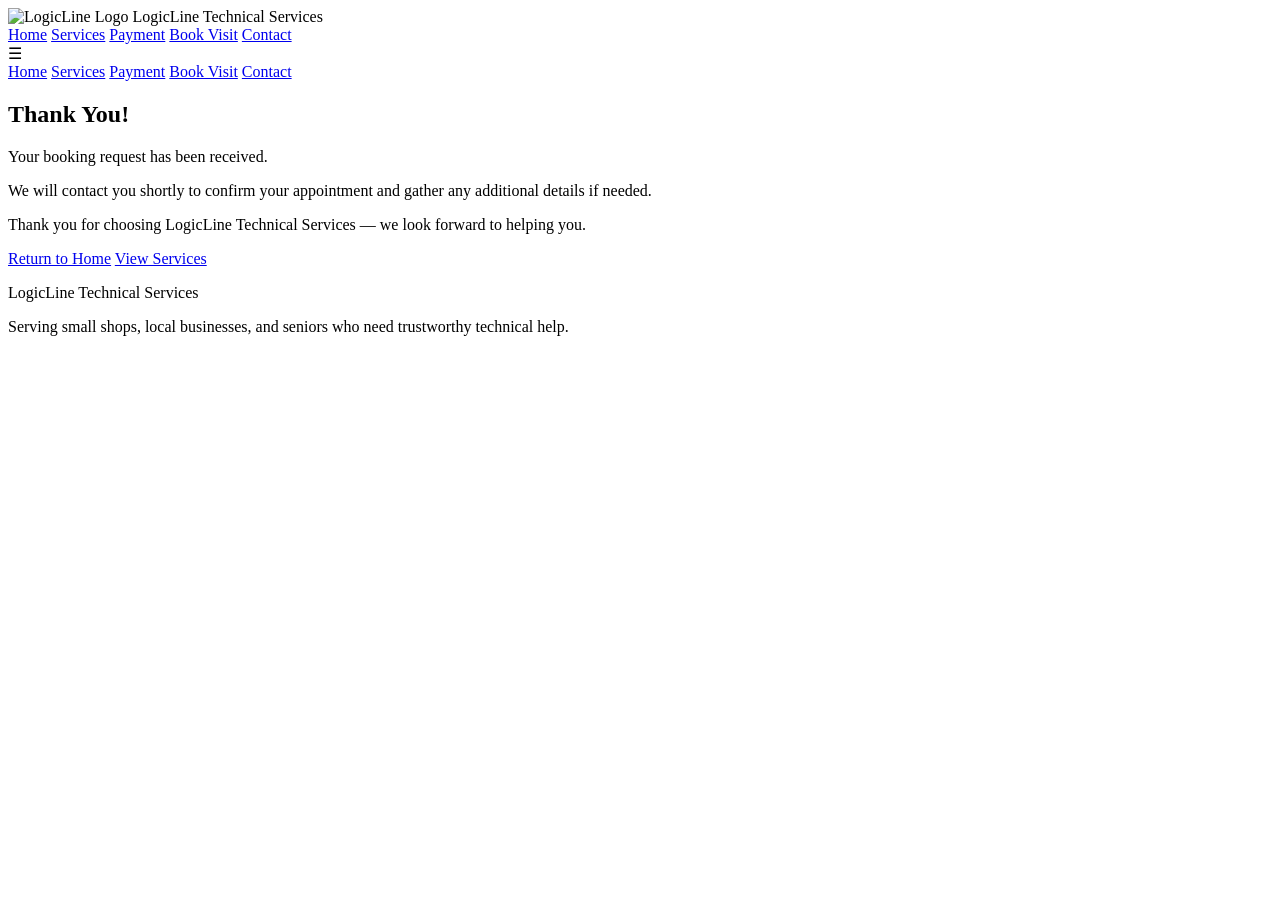
==== css/thankyou.html @ cc4c6eb1 "Add files via upload" ====
<!DOCTYPE html>
<html lang="en">
<head>
  <meta charset="UTF-8">
  <meta name="viewport" content="width=device-width, initial-scale=1.0">
  <title>Thank You – LogicLine Technical Services</title>
  <link rel="stylesheet" href="css/styles.css">
</head>

<body>

  <!-- NAVBAR -->
  <nav class="navbar">
    <div class="nav-left">
      <img src="img/logo.png" class="nav-logo" alt="LogicLine Logo">
      <span class="nav-title">LogicLine Technical Services</span>
    </div>

    <div class="nav-links">
      <a href="index.html">Home</a>
      <a href="services.html">Services</a>
      <a href="payment.html">Payment</a>
      <a href="book.html">Book Visit</a>
      <a href="contact.html">Contact</a>
    </div>

    <div class="hamburger" onclick="toggleMenu()">☰</div>
  </nav>

  <div class="mobile-menu" id="mobileMenu">
    <a href="index.html">Home</a>
    <a href="services.html">Services</a>
    <a href="payment.html">Payment</a>
    <a href="book.html">Book Visit</a>
    <a href="contact.html">Contact</a>
  </div>

  <!-- CONFIRMATION SECTION -->
  <section class="page-section">
    <h2 class="section-title">Thank You!</h2>

    <div class="contact-box">
      <p>Your booking request has been received.</p>
      <p>We will contact you shortly to confirm your appointment and gather any additional details if needed.</p>
      <p>Thank you for choosing LogicLine Technical Services — we look forward to helping you.</p>

      <a class="btn" href="index.html">Return to Home</a>
      <a class="btn" href="services.html">View Services</a>
    </div>
  </section>

  <!-- FOOTER -->
  <footer>
    <p>LogicLine Technical Services</p>
    <p>Serving small shops, local businesses, and seniors who need trustworthy technical help.</p>
  </footer>

  <script>
    function toggleMenu() {
      const menu = document.getElementById("mobileMenu");
      menu.style.display = menu.style.display === "flex" ? "none" : "flex";
    }
  </script>

</body>
</html>
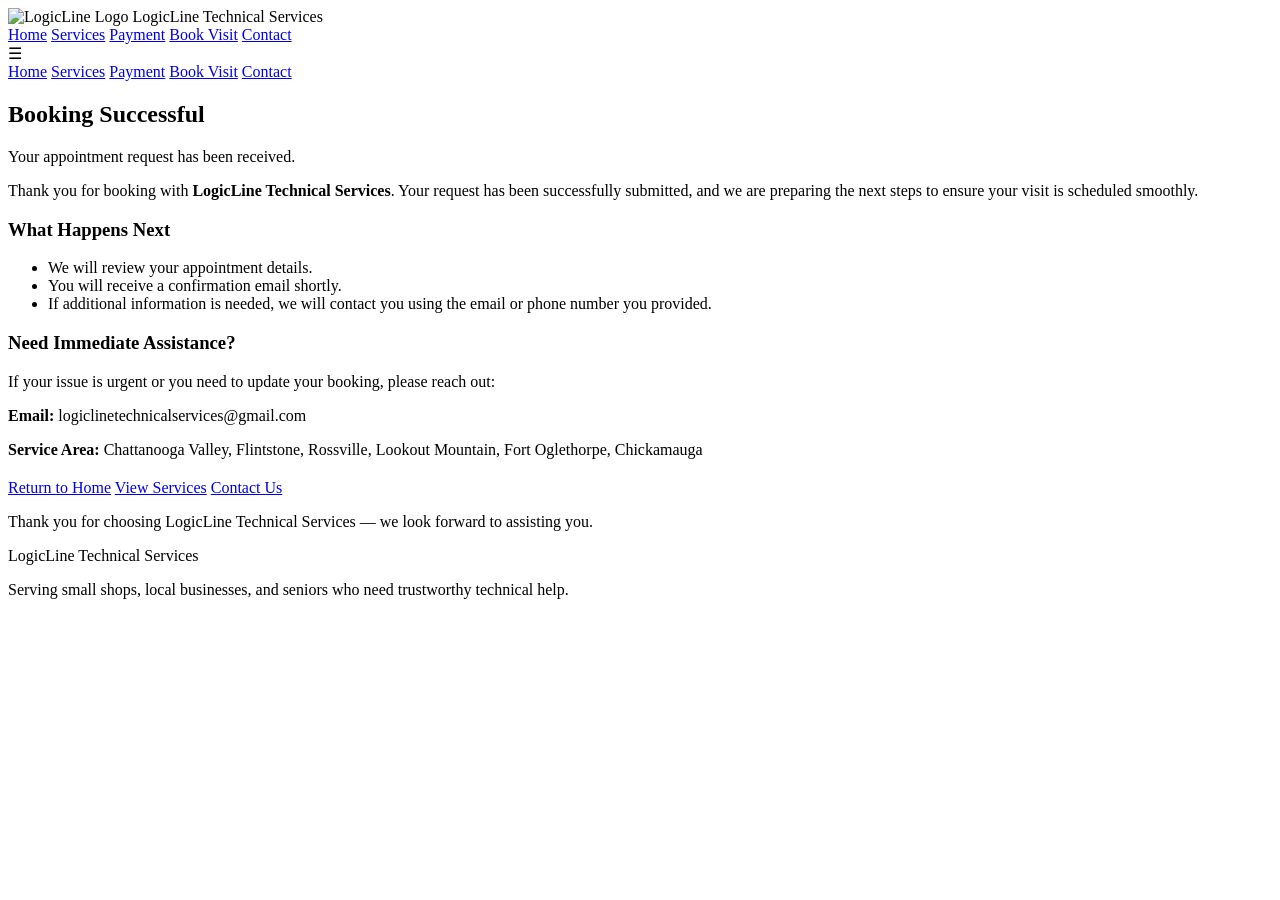
==== commit 0c9b7837: "Revise thank you page for booking confirmation Updated the thank you page to reflect booking confirm" ====
--- a/css/thankyou.html
+++ b/css/thankyou.html
@@ -3,7 +3,7 @@
 <head>
   <meta charset="UTF-8">
   <meta name="viewport" content="width=device-width, initial-scale=1.0">
-  <title>Thank You – LogicLine Technical Services</title>
+  <title>Booking Successful – LogicLine Technical Services</title>
   <link rel="stylesheet" href="css/styles.css">
 </head>
 
@@ -37,16 +37,33 @@
 
   <!-- CONFIRMATION SECTION -->
   <section class="page-section">
-    <h2 class="section-title">Thank You!</h2>
+    <h2 class="section-title">Booking Successful</h2>
 
     <div class="contact-box">
-      <p>Your booking request has been received.</p>
-      <p>We will contact you shortly to confirm your appointment and gather any additional details if needed.</p>
-      <p>Thank you for choosing LogicLine Technical Services — we look forward to helping you.</p>
+      <p>Your appointment request has been received.</p>
 
-      <a class="btn" href="index.html">Return to Home</a>
-      <a class="btn" href="services.html">View Services</a>
+      <p>Thank you for booking with <strong>LogicLine Technical Services</strong>. Your request has been successfully submitted, and we are preparing the next steps to ensure your visit is scheduled smoothly.</p>
+
+      <h3>What Happens Next</h3>
+      <ul>
+        <li>We will review your appointment details.</li>
+        <li>You will receive a confirmation email shortly.</li>
+        <li>If additional information is needed, we will contact you using the email or phone number you provided.</li>
+      </ul>
+
+      <h3>Need Immediate Assistance?</h3>
+      <p>If your issue is urgent or you need to update your booking, please reach out:</p>
+      <p><strong>Email:</strong> logiclinetechnicalservices@gmail.com</p>
+      <p><strong>Service Area:</strong> Chattanooga Valley, Flintstone, Rossville, Lookout Mountain, Fort Oglethorpe, Chickamauga</p>
+
+      <div style="margin-top: 20px;">
+        <a class="btn" href="index.html">Return to Home</a>
+        <a class="btn" href="services.html">View Services</a>
+        <a class="btn" href="contact.html">Contact Us</a>
+      </div>
     </div>
+
+    <p class="subline">Thank you for choosing LogicLine Technical Services — we look forward to assisting you.</p>
   </section>
 
   <!-- FOOTER -->
@@ -64,3 +81,4 @@
 
 </body>
 </html>
+
